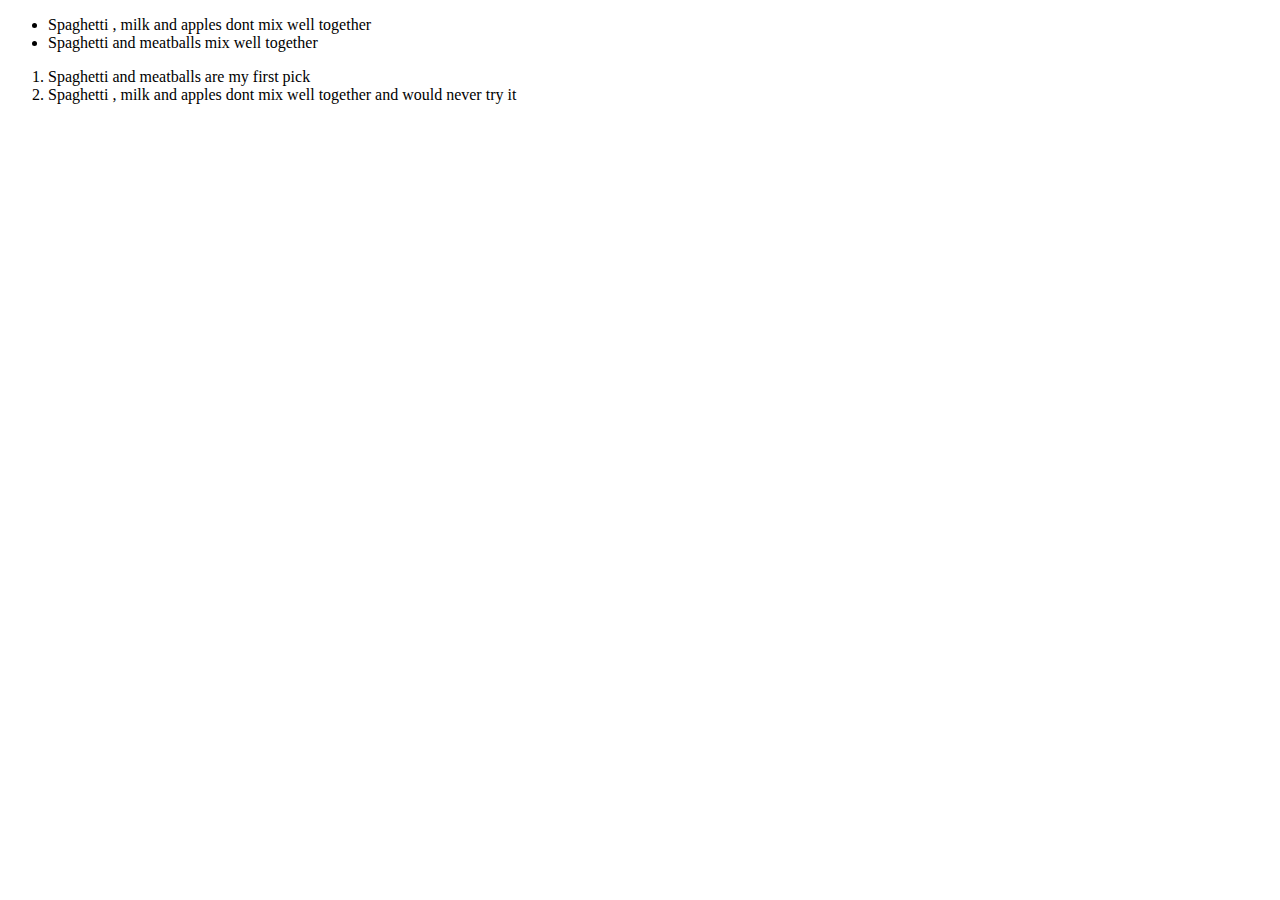
==== index.html @ fc102eaa "Add files via upload" ====
<!DOCTYPE html>
<html lang="en">
  <head>
    <meta charset="UTF-8" />
    <meta http-equiv="X-UA-Compatible" content="IE=edge" />
    <meta name="viewport" content="width=device-width, initial-scale=1.0" />
    <title>Foods's that mix and dont mix</title>
  </head>
  <body>
    <ul>
      <li>Spaghetti , milk and apples dont mix well together</li>
      <li>Spaghetti and meatballs mix well together</li>
    </ul>
    <ol>
      <li>Spaghetti and meatballs are my first pick</li>
      <li>
        Spaghetti , milk and apples dont mix well together and would never try
        it
      </li>
    </ol>
  </body>
</html>
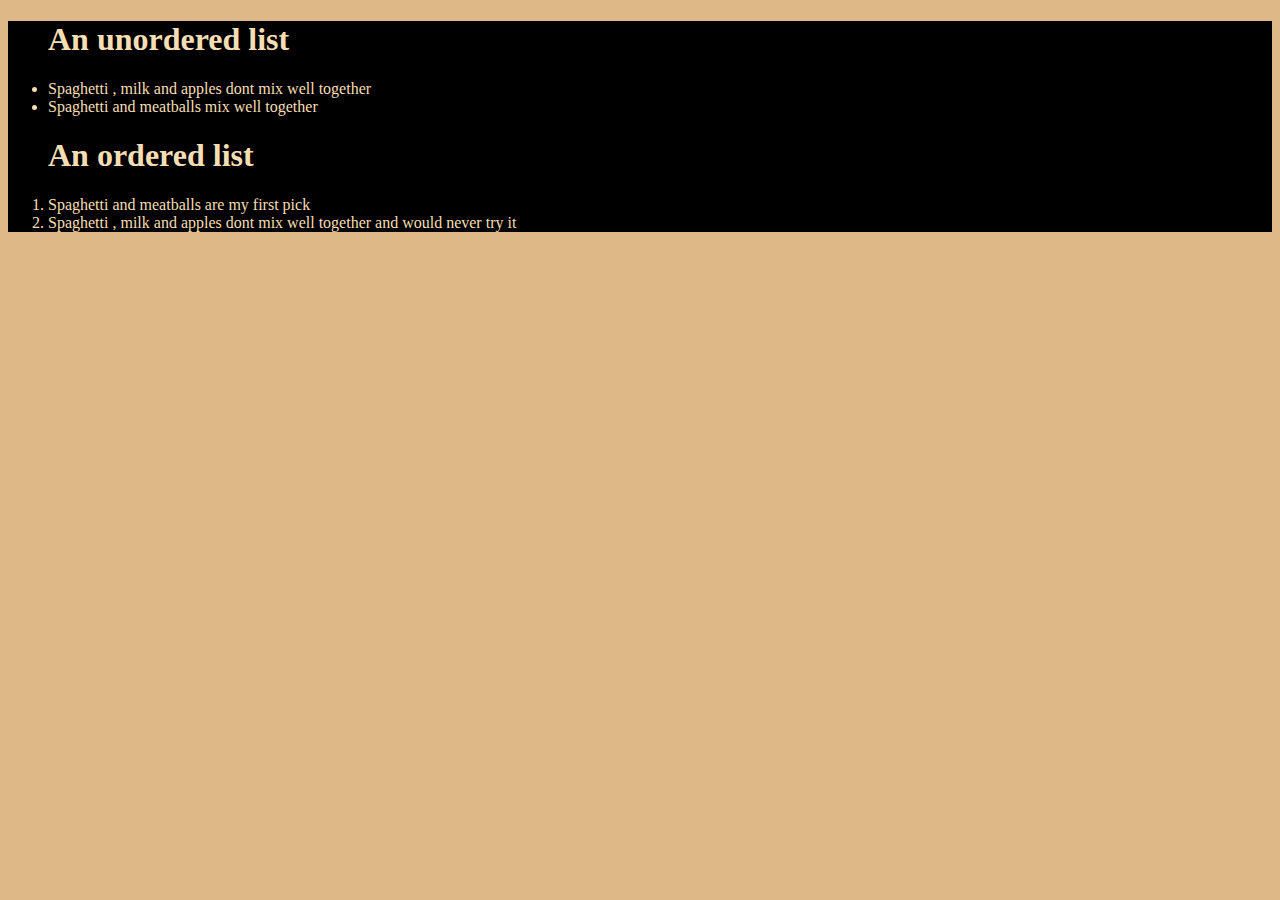
==== commit ec3a11bf: "git commit -m adding css to html file" ====
--- a/index.html
+++ b/index.html
@@ -5,18 +5,23 @@
     <meta http-equiv="X-UA-Compatible" content="IE=edge" />
     <meta name="viewport" content="width=device-width, initial-scale=1.0" />
     <title>Foods's that mix and dont mix</title>
+    <link rel="stylesheet" href="foods.css" />
   </head>
   <body>
+    <div class="lists">
     <ul>
+      <h1>An unordered list</h1>
       <li>Spaghetti , milk and apples dont mix well together</li>
       <li>Spaghetti and meatballs mix well together</li>
     </ul>
     <ol>
+      <h1>An ordered list</h1>
       <li>Spaghetti and meatballs are my first pick</li>
       <li>
         Spaghetti , milk and apples dont mix well together and would never try
         it
       </li>
     </ol>
+  </div>
   </body>
 </html>
--- a/foods.css
+++ b/foods.css
@@ -0,0 +1,8 @@
+.lists {
+  background-color: black;
+  color: wheat;
+  font-family: Georgia, "Times New Roman", Times, serif;
+}
+body {
+  background-color: burlywood;
+}
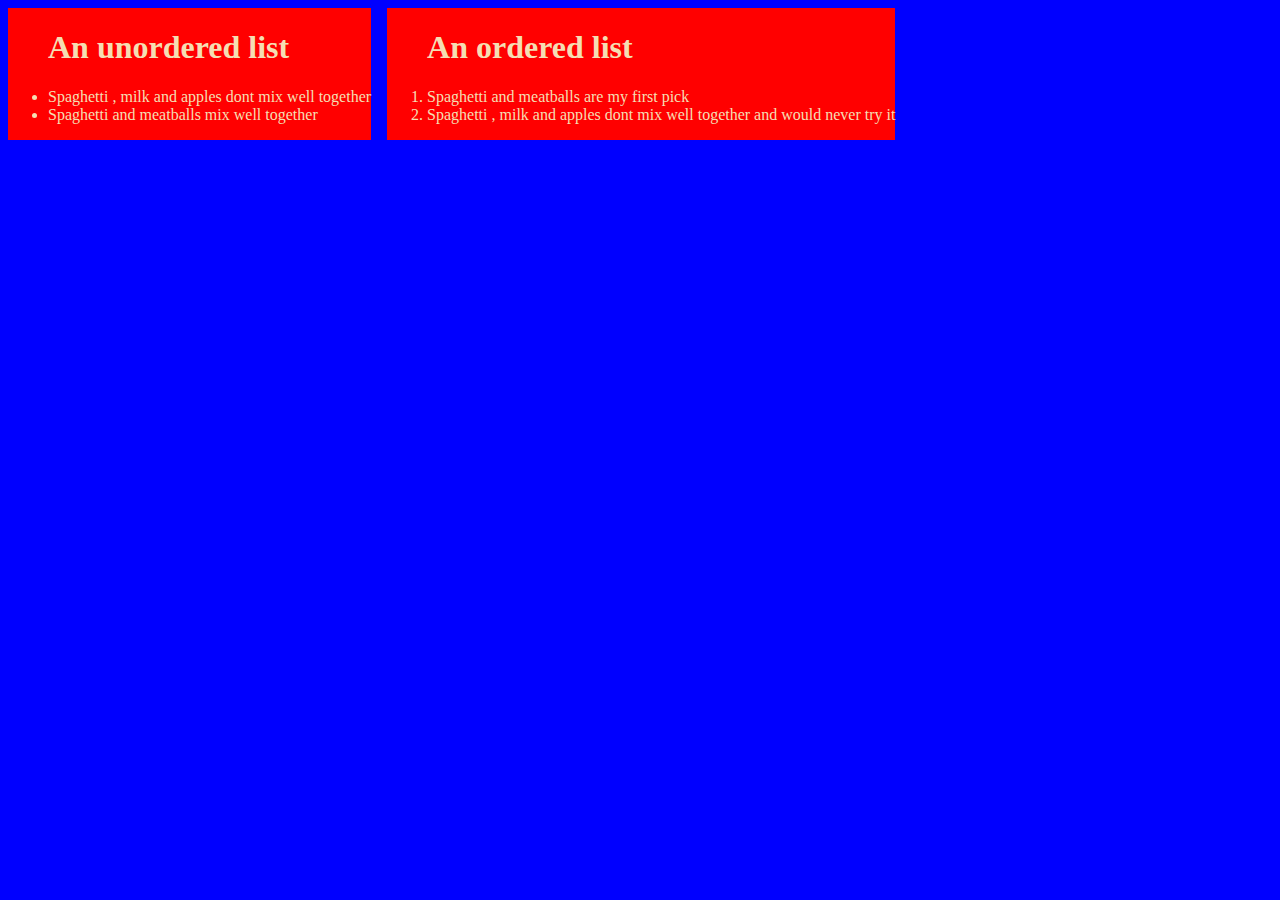
==== commit 3ece5967: "-m commit flexbox project" ====
--- a/index.html
+++ b/index.html
@@ -8,20 +8,24 @@
     <link rel="stylesheet" href="foods.css" />
   </head>
   <body>
-    <div class="lists">
-    <ul>
-      <h1>An unordered list</h1>
-      <li>Spaghetti , milk and apples dont mix well together</li>
-      <li>Spaghetti and meatballs mix well together</li>
-    </ul>
-    <ol>
-      <h1>An ordered list</h1>
-      <li>Spaghetti and meatballs are my first pick</li>
-      <li>
-        Spaghetti , milk and apples dont mix well together and would never try
-        it
-      </li>
-    </ol>
-  </div>
+    <div class="flex-container">
+      <div class="one">
+        <ul>
+          <h1>An unordered list</h1>
+          <li>Spaghetti , milk and apples dont mix well together</li>
+          <li>Spaghetti and meatballs mix well together</li>
+        </ul>
+      </div>
+      <div class="two">
+        <ol>
+          <h1>An ordered list</h1>
+          <li>Spaghetti and meatballs are my first pick</li>
+          <li>
+            Spaghetti , milk and apples dont mix well together and would never
+            try it
+          </li>
+        </ol>
+      </div>
+    </div>
   </body>
 </html>
--- a/foods.css
+++ b/foods.css
@@ -1,8 +1,16 @@
-.lists {
-  background-color: black;
+.flex-container {
+  background-color: blue;
   color: wheat;
   font-family: Georgia, "Times New Roman", Times, serif;
+  border: 2rem;
+  display: flex;
+  gap: 1rem;
 }
 body {
-  background-color: burlywood;
+  background-color: blue;
 }
+.one,
+.two {
+  background-color: red;
+  width: fit-content;
+}
